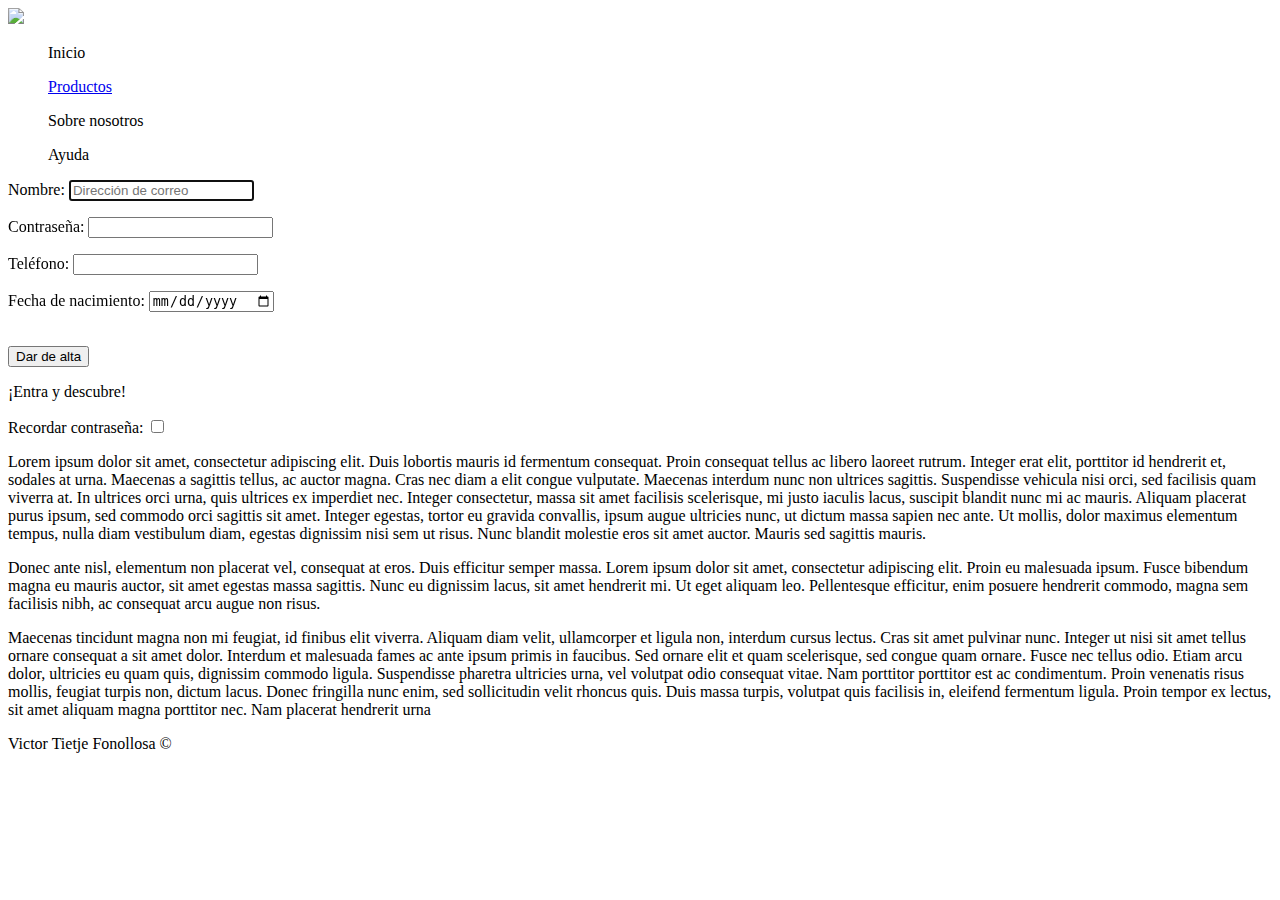
==== index.html @ c45cff4f "Add files via upload" ====
<!DOCTYPE html>
    <html>
    <head>
        <meta charset="UTF-8" />
        <title>Index</title>
        <link href=".//Ejercicio3.css" type="text/css" rel="stylesheet">
        <link rel="preconnect" href="https://fonts.googleapis.com">
        <link rel="preconnect" href="https://fonts.gstatic.com" crossorigin>
        <link href="https://fonts.googleapis.com/css2?family=Bokor&family=Noto+Sans+JP:wght@100..900&family=Noto+Sans+KR:wght@100..900&family=Noto+Sans+TC:wght@100..900&family=Oswald:wght@200..700&family=Parkinsans:wght@300..800&display=swap" rel="stylesheet">
    </head>
    <body>
        <header>
            <img src=".//images.jpg" height="175px">
        </header>
        <nav>
            <ul>Inicio</ul>
            <a href="http://127.0.0.1:5500/Ejercicio4.html"><ul>Productos</ul></a>
            <ul>Sobre nosotros</ul>
            <ul>Ayuda</ul>
        </nav>
        <main>
        <aside>
            <form>
                <p><label>Nombre: </label>
                <input  required  autofocus type="email" placeholder="Dirección de correo"></p>
                <p><label>Contraseña: </label>
                <input required></p>
                <p><label>Teléfono: </label>
                <input type="tel"></p>
                <p><label>Fecha de nacimiento: </label>
                <input type="date"></p>
                <br><input class="boton" type="submit" value="Dar de alta">
                <div class="tooltip"><p>¡Entra y descubre!</p></div>
                <p><label class="recordar">Recordar contraseña: </label><input type="checkbox"></p>
            </form>
        </aside>
        <article><p>Lorem ipsum dolor sit amet, consectetur adipiscing elit. Duis lobortis mauris id fermentum consequat. Proin consequat tellus ac libero laoreet rutrum. Integer erat elit, porttitor id hendrerit et, sodales at urna. Maecenas a sagittis tellus, ac auctor magna. Cras nec diam a elit congue vulputate. Maecenas interdum nunc non ultrices sagittis. Suspendisse vehicula nisi orci, sed facilisis quam viverra at. In ultrices orci urna, quis ultrices ex imperdiet nec. Integer consectetur, massa sit amet facilisis scelerisque, mi justo iaculis lacus, suscipit blandit nunc mi ac mauris. Aliquam placerat purus ipsum, sed commodo orci sagittis sit amet. Integer egestas, tortor eu gravida convallis, ipsum augue ultricies nunc, ut dictum massa sapien nec ante. Ut mollis, dolor maximus elementum tempus, nulla diam vestibulum diam, egestas dignissim nisi sem ut risus. Nunc blandit molestie eros sit amet auctor. Mauris sed sagittis mauris.</p><p>Donec ante nisl, elementum non placerat vel, consequat at eros. Duis efficitur semper massa. Lorem ipsum dolor sit amet, consectetur adipiscing elit. Proin eu malesuada ipsum. Fusce bibendum magna eu mauris auctor, sit amet egestas massa sagittis. Nunc eu dignissim lacus, sit amet hendrerit mi. Ut eget aliquam leo. Pellentesque efficitur, enim posuere hendrerit commodo, magna sem facilisis nibh, ac consequat arcu augue non risus.</p><p>Maecenas tincidunt magna non mi feugiat, id finibus elit viverra. Aliquam diam velit, ullamcorper et ligula non, interdum cursus lectus. Cras sit amet pulvinar nunc. Integer ut nisi sit amet tellus ornare consequat a sit amet dolor. Interdum et malesuada fames ac ante ipsum primis in faucibus. Sed ornare elit et quam scelerisque, sed congue quam ornare. Fusce nec tellus odio. Etiam arcu dolor, ultricies eu quam quis, dignissim commodo ligula. Suspendisse pharetra ultricies urna, vel volutpat odio consequat vitae. Nam porttitor porttitor est ac condimentum. Proin venenatis risus mollis, feugiat turpis non, dictum lacus. Donec fringilla nunc enim, sed sollicitudin velit rhoncus quis. Duis massa turpis, volutpat quis facilisis in, eleifend fermentum ligula. Proin tempor ex lectus, sit amet aliquam magna porttitor nec. Nam placerat hendrerit urna</p></article>
        </main>
        <footer>
            <p>Victor Tietje Fonollosa &#169</p>
        </footer>
    </body>
</html>
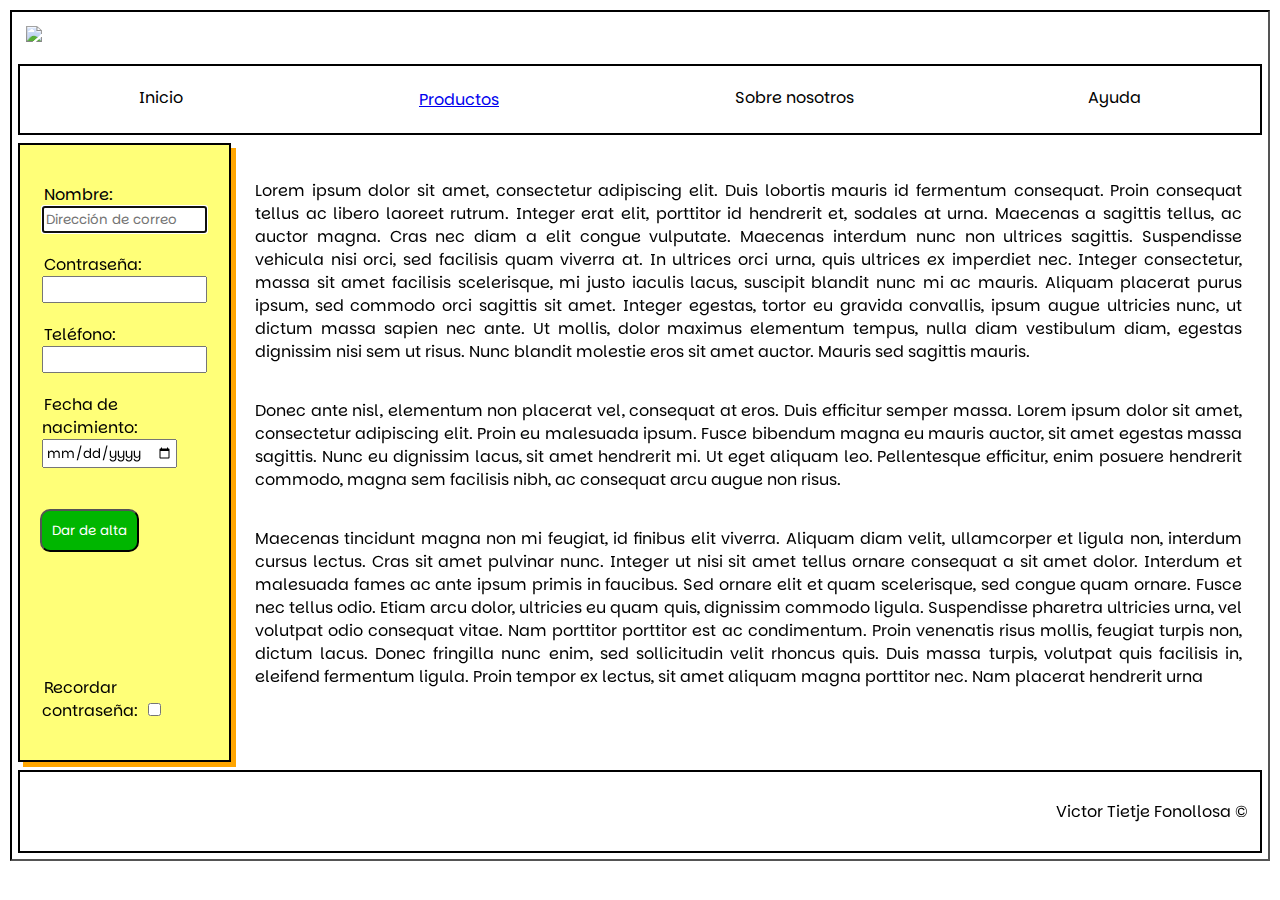
==== commit 267e3237: "Update index.html" ====
--- a/index.html
+++ b/index.html
@@ -3,7 +3,7 @@
     <head>
         <meta charset="UTF-8" />
         <title>Index</title>
-        <link href=".//Ejercicio3.css" type="text/css" rel="stylesheet">
+        <link href=".//index.css" type="text/css" rel="stylesheet">
         <link rel="preconnect" href="https://fonts.googleapis.com">
         <link rel="preconnect" href="https://fonts.gstatic.com" crossorigin>
         <link href="https://fonts.googleapis.com/css2?family=Bokor&family=Noto+Sans+JP:wght@100..900&family=Noto+Sans+KR:wght@100..900&family=Noto+Sans+TC:wght@100..900&family=Oswald:wght@200..700&family=Parkinsans:wght@300..800&display=swap" rel="stylesheet">
@@ -40,4 +40,4 @@
             <p>Victor Tietje Fonollosa &#169</p>
         </footer>
     </body>
-</html>+</html>
--- a/index.css
+++ b/index.css
@@ -0,0 +1,93 @@
+*
+{
+    padding: 2px;
+    font-family: "Parkinsans", sans-serif;
+}
+
+body
+{
+    display: flex;
+    flex-direction: column;
+    border: 2px inset black;
+}
+
+main
+{
+    display: flex;
+}
+
+header
+{
+    margin: 5px;
+    padding: 5px;
+}
+
+nav
+{
+    display: flex;
+    border: 2px solid black;
+    justify-content: space-around;
+    margin: 4px;
+}
+
+
+aside
+{
+    display: flex;
+}
+
+form
+{
+    justify-content: center;
+    box-shadow: 5px 5px orange;
+    border: 2px solid black;
+    background-color: rgb(255, 255, 120);
+    padding: 20px;
+}
+
+.tooltip
+{
+    visibility: hidden;
+    background: linear-gradient(green, orange);
+    color: rgb(255, 255, 255);
+    font-weight: 500;
+    padding: 10px;
+    border: 2px solid black;
+    border-radius: 10px;
+}
+
+article
+{
+    display: flex;
+    text-align: justify;
+    flex-direction: column;
+    padding: 20px;
+    flex-wrap: wrap;
+}
+
+.boton
+{
+    background-color: rgb(0, 182, 0);
+    color: white;
+    padding: 10px;
+    border-radius: 10px;
+}
+
+.boton:hover + .tooltip
+{
+    visibility: visible;
+}
+
+.recordar
+{
+    text-align: right;
+}
+
+footer
+{
+    justify-content: end;
+    text-align: right;
+    padding: 10px;
+    border: 2px solid black;
+    margin: 4px;
+}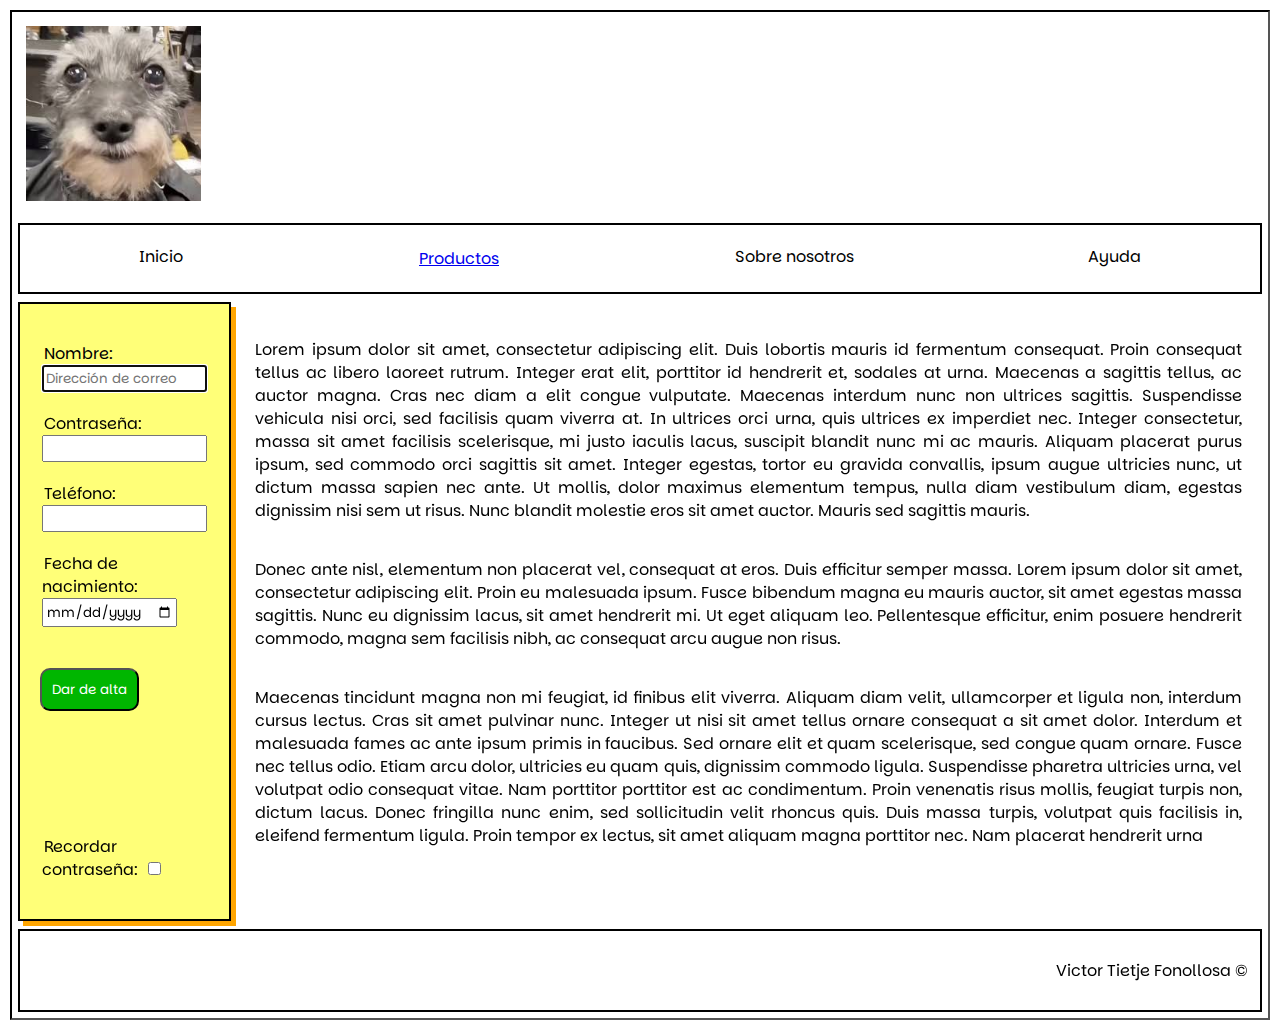
==== commit cd18bc78: "Update index.html" ====
--- a/index.html
+++ b/index.html
@@ -3,18 +3,18 @@
     <head>
         <meta charset="UTF-8" />
         <title>Index</title>
-        <link href=".//index.css" type="text/css" rel="stylesheet">
+        <link href="index.css" type="text/css" rel="stylesheet">
         <link rel="preconnect" href="https://fonts.googleapis.com">
         <link rel="preconnect" href="https://fonts.gstatic.com" crossorigin>
         <link href="https://fonts.googleapis.com/css2?family=Bokor&family=Noto+Sans+JP:wght@100..900&family=Noto+Sans+KR:wght@100..900&family=Noto+Sans+TC:wght@100..900&family=Oswald:wght@200..700&family=Parkinsans:wght@300..800&display=swap" rel="stylesheet">
     </head>
     <body>
         <header>
-            <img src=".//images.jpg" height="175px">
+            <img src="../imágenes/images.jpg" height="175px">
         </header>
         <nav>
             <ul>Inicio</ul>
-            <a href="http://127.0.0.1:5500/Ejercicio4.html"><ul>Productos</ul></a>
+            <a href="productos.html"><ul>Productos</ul></a>
             <ul>Sobre nosotros</ul>
             <ul>Ayuda</ul>
         </nav>
